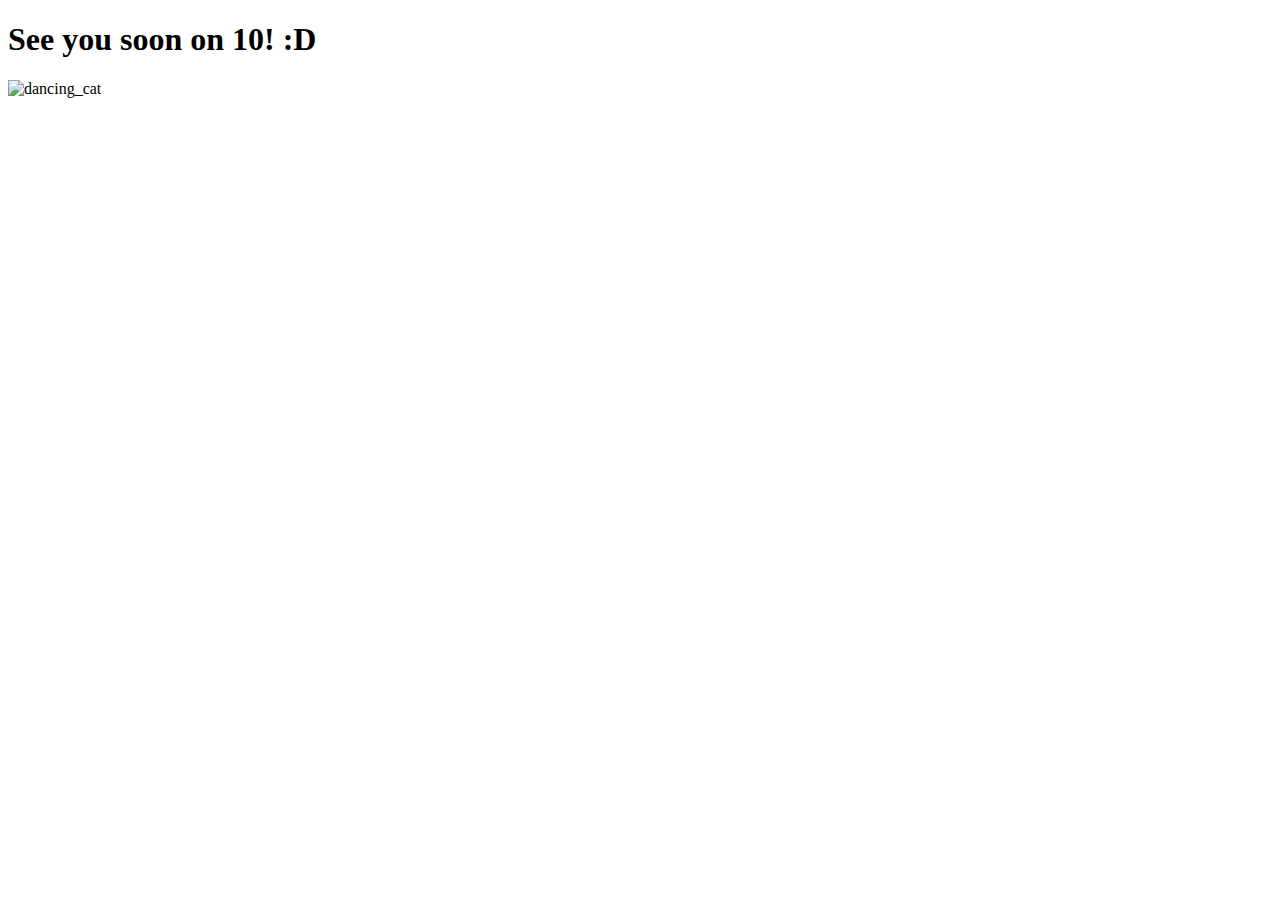
==== oui.html @ 2460d430 "Update oui.html" ====
<!DOCTYPE html>
<html lang="en">
<head>
    <meta charset="UTF-8">
    <meta name="viewport" content="width=device-width, initial-scale=1.0">
    <title>Hasta la vista <3</title>
    <link rel="stylesheet" href="styles.css">
</head>
<body>
    <h1 id="textSee">See you soon on 10! :D </h1>
    <img id="dancingCat" src="img/cat-cats.gif" alt="dancing_cat">
</body>
</html>
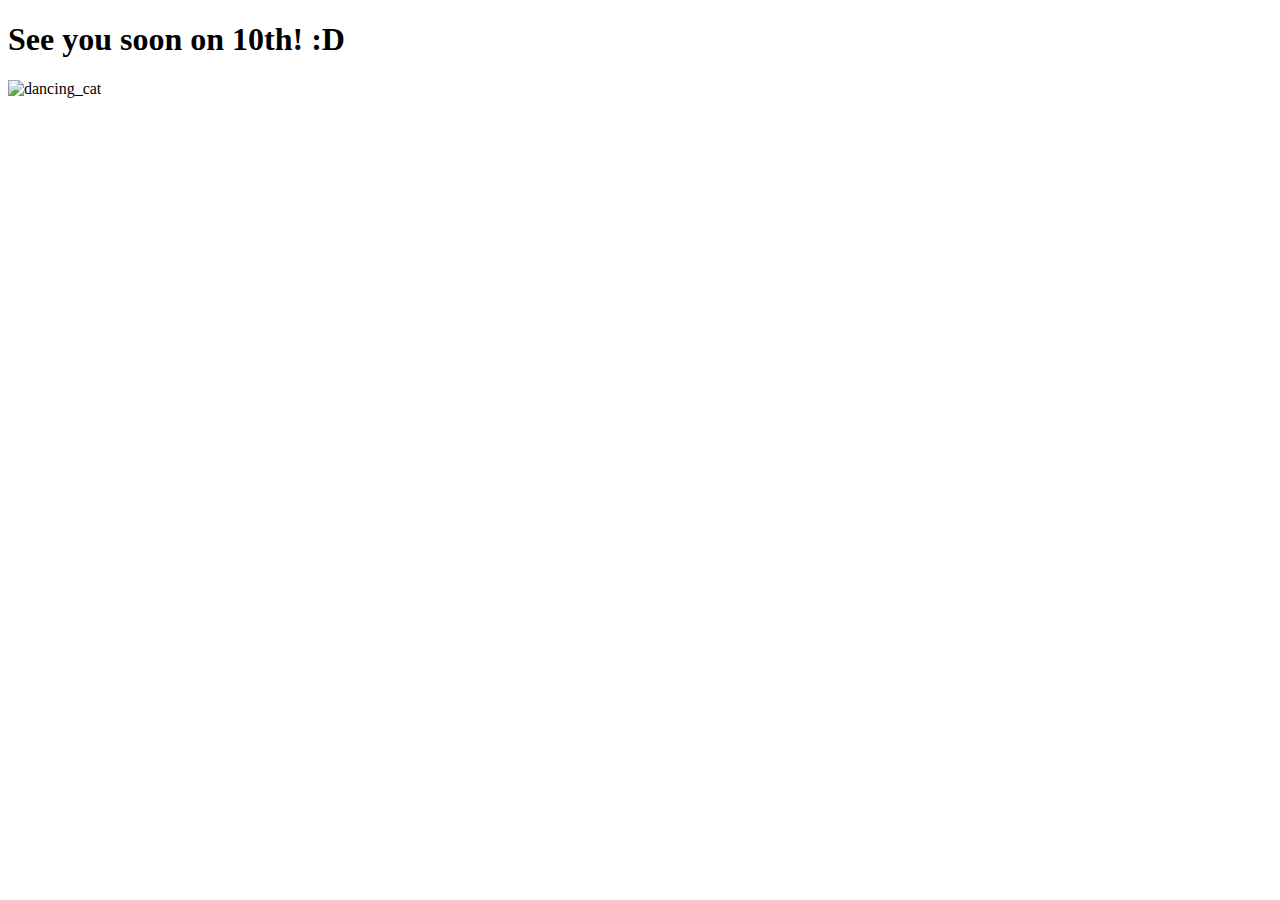
==== commit dbe795ea: "Update oui.html" ====
--- a/oui.html
+++ b/oui.html
@@ -3,11 +3,11 @@
 <head>
     <meta charset="UTF-8">
     <meta name="viewport" content="width=device-width, initial-scale=1.0">
-    <title>Hasta la vista <3</title>
+    <title>HVD <3</title>
     <link rel="stylesheet" href="styles.css">
 </head>
 <body>
-    <h1 id="textSee">See you soon on 10! :D </h1>
+    <h1 id="textSee">See you soon on 10th! :D </h1>
     <img id="dancingCat" src="img/cat-cats.gif" alt="dancing_cat">
 </body>
 </html>
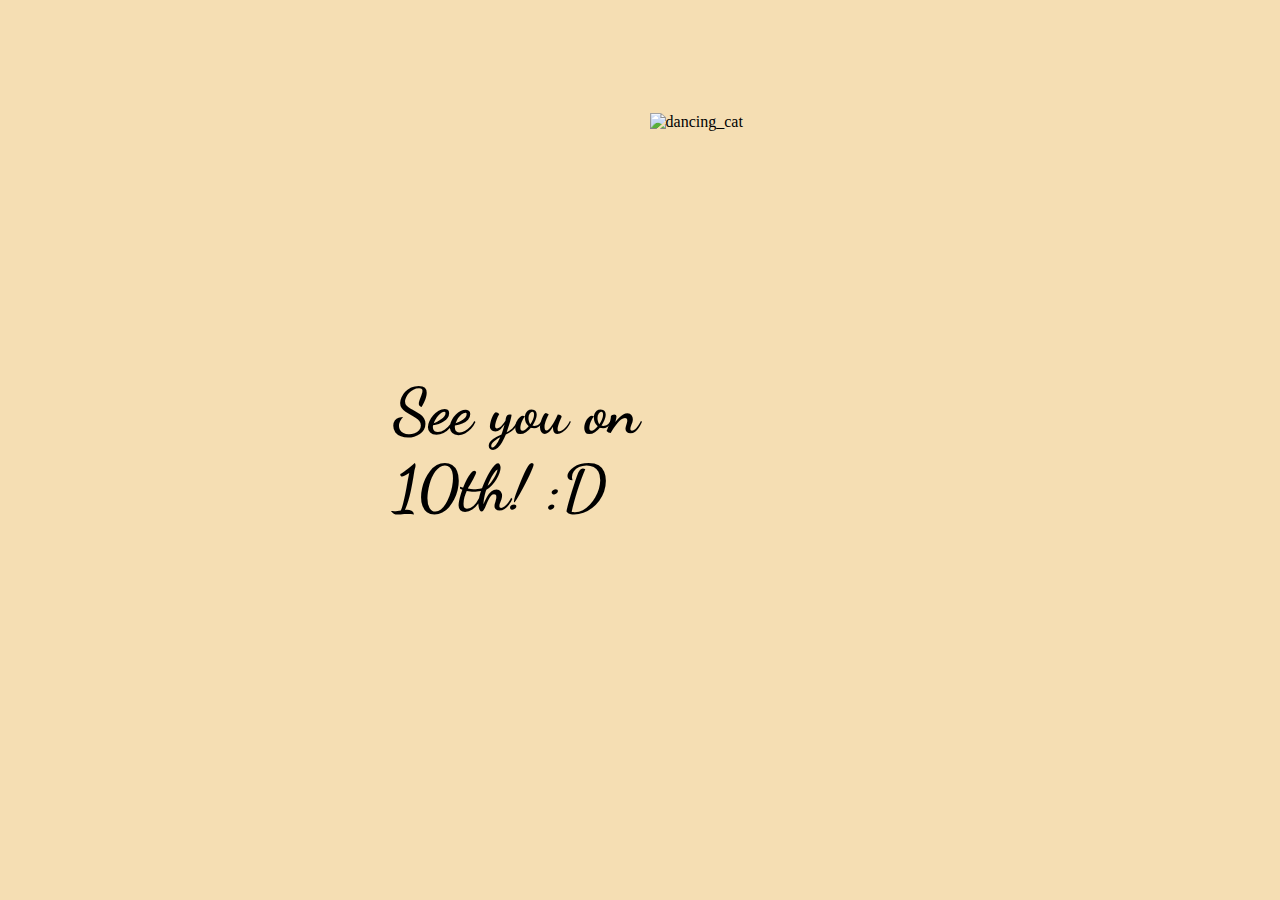
==== commit 869ce050: "Update oui.html" ====
--- a/oui.html
+++ b/oui.html
@@ -7,7 +7,7 @@
     <link rel="stylesheet" href="styles.css">
 </head>
 <body>
-    <h1 id="textSee">See you soon on 10th! :D </h1>
+    <h1 id="textSee">See you on 10th! :D </h1>
     <img id="dancingCat" src="img/cat-cats.gif" alt="dancing_cat">
 </body>
 </html>
--- a/styles.css
+++ b/styles.css
@@ -0,0 +1,65 @@
+@import url('https://fonts.googleapis.com/css2?family=Dancing+Script:wght@400..700&display=swap');
+
+body, html {
+    height: 100%;
+    margin: 0;
+    display: flex;
+    justify-content: center;
+    align-items: center;
+}
+
+* {
+    background-color: wheat;
+}
+
+.container {
+    display: flex;
+    flex-direction: column;
+    align-items: center;
+    justify-content: center;
+    text-align: center;
+    height: 100%;
+}
+
+.button-container {
+    margin-top: 20px;
+}
+
+button {
+    margin: 10px;
+    background-color: #000000;
+    padding: 10px 20px;
+    border: none;
+    transition: left 1s ease, top 1s ease;
+    border-radius: 25%;
+    color: white;
+}
+
+button:hover {
+    cursor: pointer;
+    background-color: #555;
+}
+
+#textMain {
+    margin-top: 20px;
+}
+
+img {
+    width: 260px;
+    height: 300px;
+}
+
+#dancingCat {
+    width: 75%;
+    height: 75%;
+}
+
+h1 {
+    font-family: "Dancing Script";
+    font-weight: bold;
+    font-size: 4rem;
+}
+
+#textSee {
+    width: 25rem;
+}
